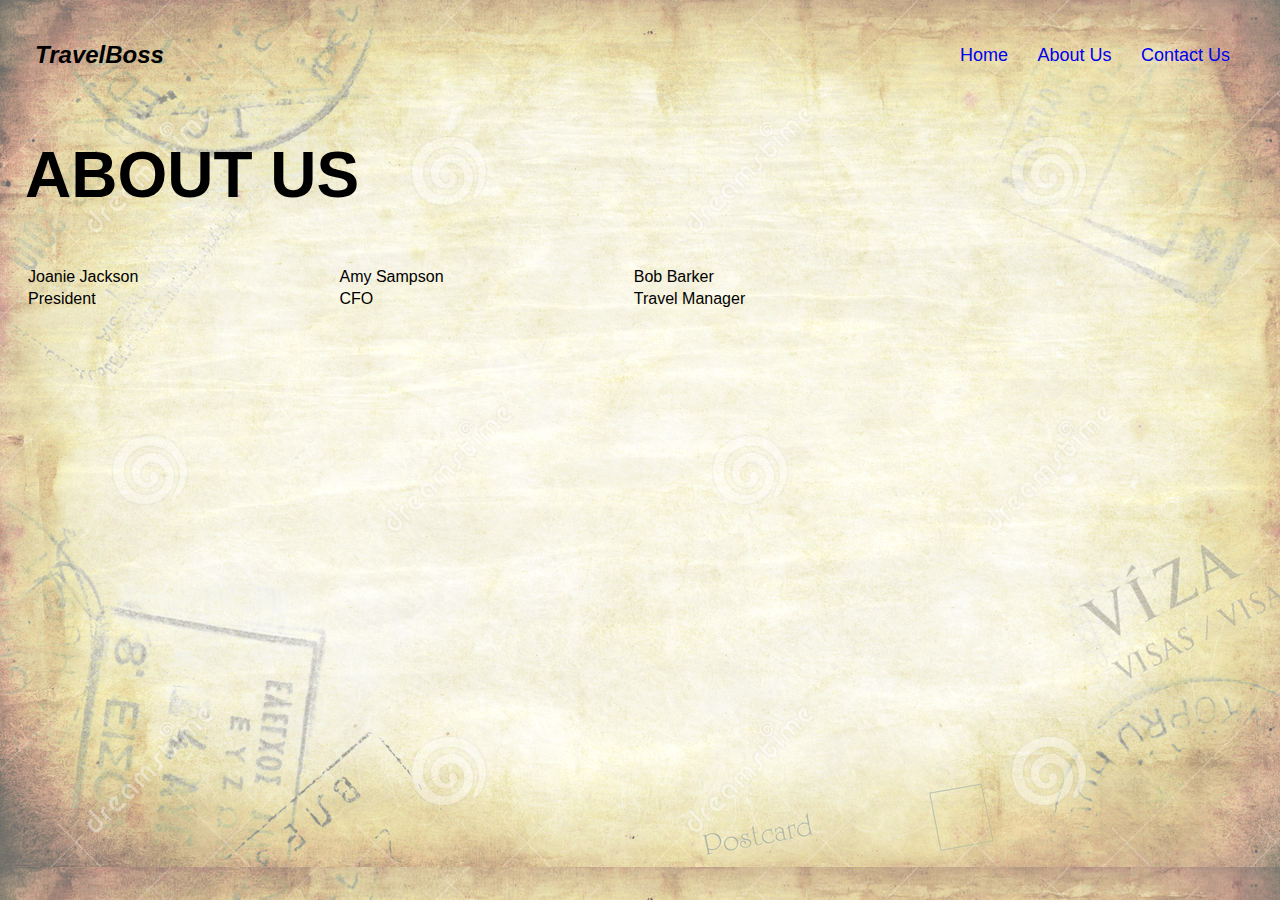
==== about_us.html @ dbcc58b8 "update table size" ====
<!DOCTYPE html>
<html lang="en">
<head>
    <meta charset="UTF-8">
    <meta name="viewport" content="width=device-width, initial-scale=1.0">
    <link rel="stylesheet" href="./travel_styles.css">
    <title>TravelBoss</title>
    
</head>
<body>

<div id="main-header">
  <div class="container">
    <h1 id="logo">TravelBoss</h1>
    <nav id="navbar">
      <ul>
          <li><a href="./index.html" id="home">Home</a></li>
          <li><a href="./about_us.html" id="about">About Us</a></li>
          <li><a href="./contact_us.html" id="contact">Contact Us</a></li>

        </ul>
        </nav>

      </div>
      </div>

      <h2>ABOUT US</h2>

      <div id="team">
        <table style="width:75%;">
            <tr>
                <td>Joanie Jackson</td>
                <td>Amy Sampson</td>
                <td>Bob Barker</td>
            </tr>
            <tr>
                <td>President</td>
                <td>CFO</td>
                <td>Travel Manager</td>
            </tr>


        </table>
      </div>
    
</body>
</html>
---- travel_styles.css ----
body{
    background-color:#fff;
    color:#000;
    font-family: Arial, Helvetica, sans-serif;
    margin:25px 25px 25px 25px;
    background-image: url('travel_background.jpg');
  
  }
  .container {
    display:flex;
    justify-content:space-between;
    align-items:center; 
  }
  #logo{
    border:none;
    padding:0 10px 0 10px;
    font-style:italic;
    font-size: 18pt;
  }
  #navbar li{
    display:inline-block;
  }
  #navbar a{
    text-decoration:none;
    font-size:18px;
    padding-right:25px;
  }

  #conditionInput {
    font-size: 10pt;
  }

  h2 {
    font-size: 48pt;
  }

  #description {
    margin-right: 70%;
    border-style: solid;
    border-color:#777;
    border-width: 3pt;
    padding: 15px;
  }

  #team #contact{
    margin:10%;
    border-style: solid;
    border-color:#777;
    border-width: 3pt;
    padding: 15px;
  }
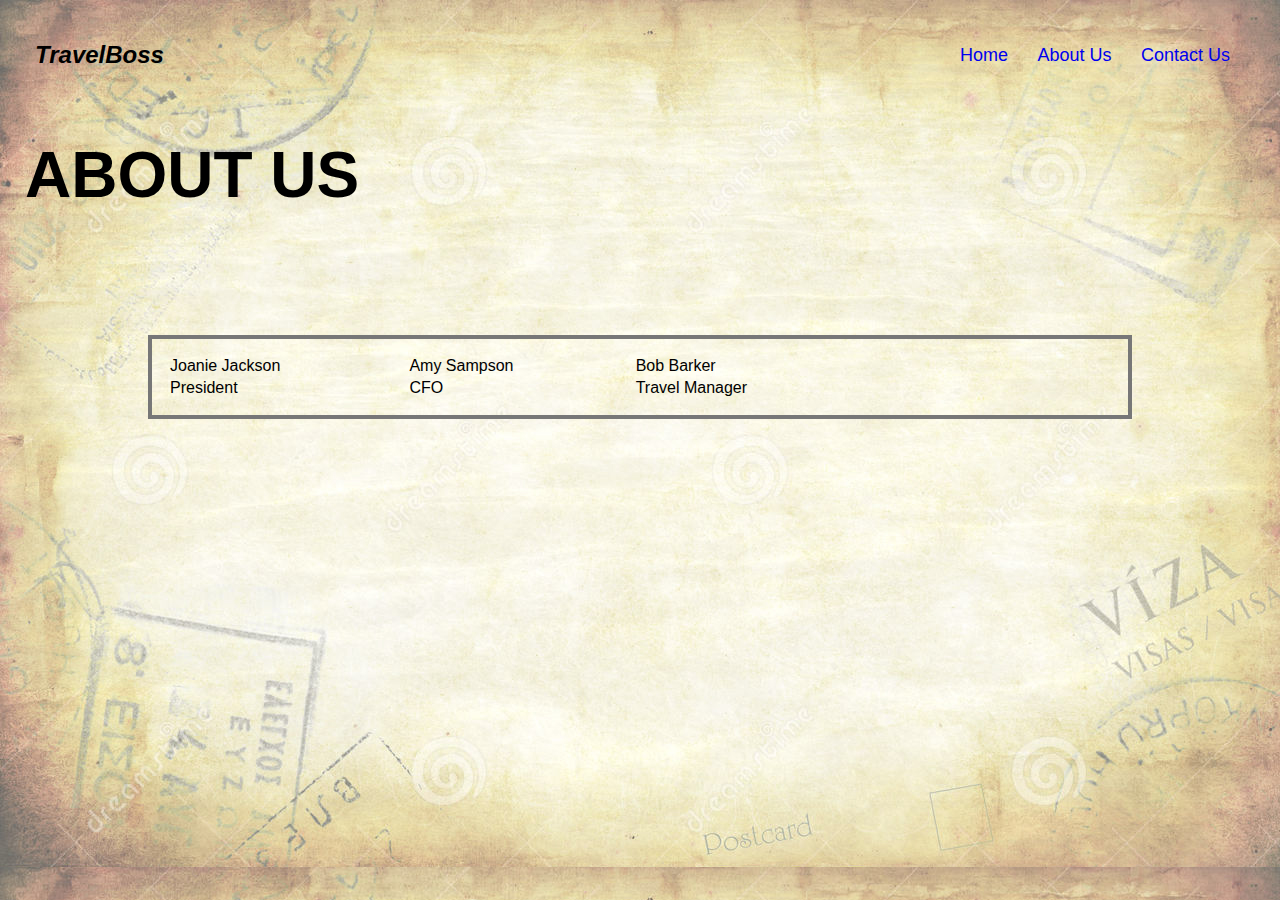
==== commit edc81940: "Update Divs" ====
--- a/about_us.html
+++ b/about_us.html
@@ -26,7 +26,7 @@
 
       <h2>ABOUT US</h2>
 
-      <div id="team">
+      <div id="team_div">
         <table style="width:75%;">
             <tr>
                 <td>Joanie Jackson</td>
--- a/travel_styles.css
+++ b/travel_styles.css
@@ -34,7 +34,7 @@
     font-size: 48pt;
   }
 
-  #description {
+  #description_div {
     margin-right: 70%;
     border-style: solid;
     border-color:#777;
@@ -42,7 +42,15 @@
     padding: 15px;
   }
 
-  #team #contact{
+  #team_div {
+    margin:10%;
+    border-style: solid;
+    border-color:#777;
+    border-width: 3pt;  
+    padding: 15px;
+  }
+
+  #contact_div {
     margin:10%;
     border-style: solid;
     border-color:#777;
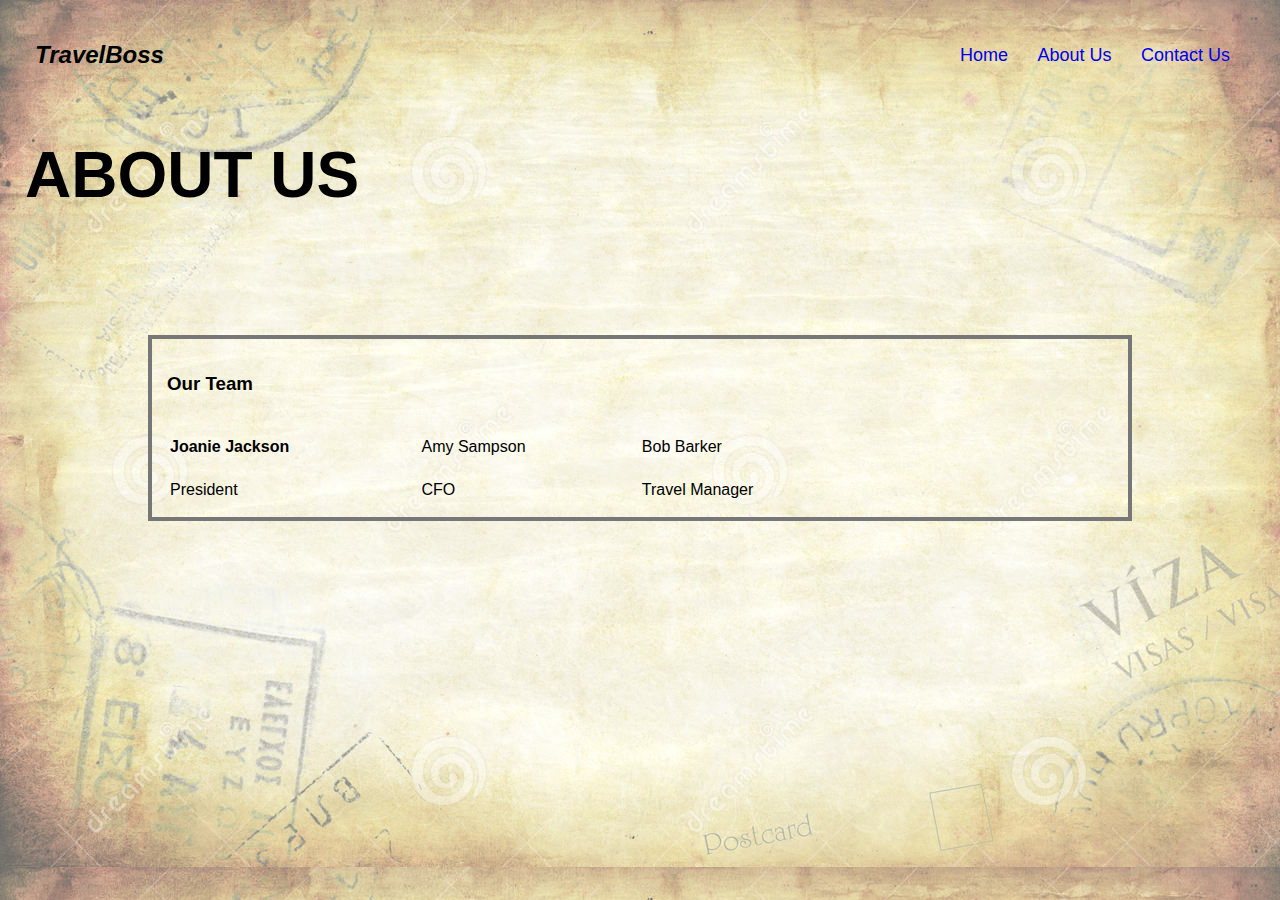
==== commit f5ccc661: "Test Headings" ====
--- a/about_us.html
+++ b/about_us.html
@@ -27,9 +27,10 @@
       <h2>ABOUT US</h2>
 
       <div id="team_div">
+        <h3>Our Team</h3>
         <table style="width:75%;">
             <tr>
-                <td>Joanie Jackson</td>
+                <td><h4>Joanie Jackson</h4></td>
                 <td>Amy Sampson</td>
                 <td>Bob Barker</td>
             </tr>
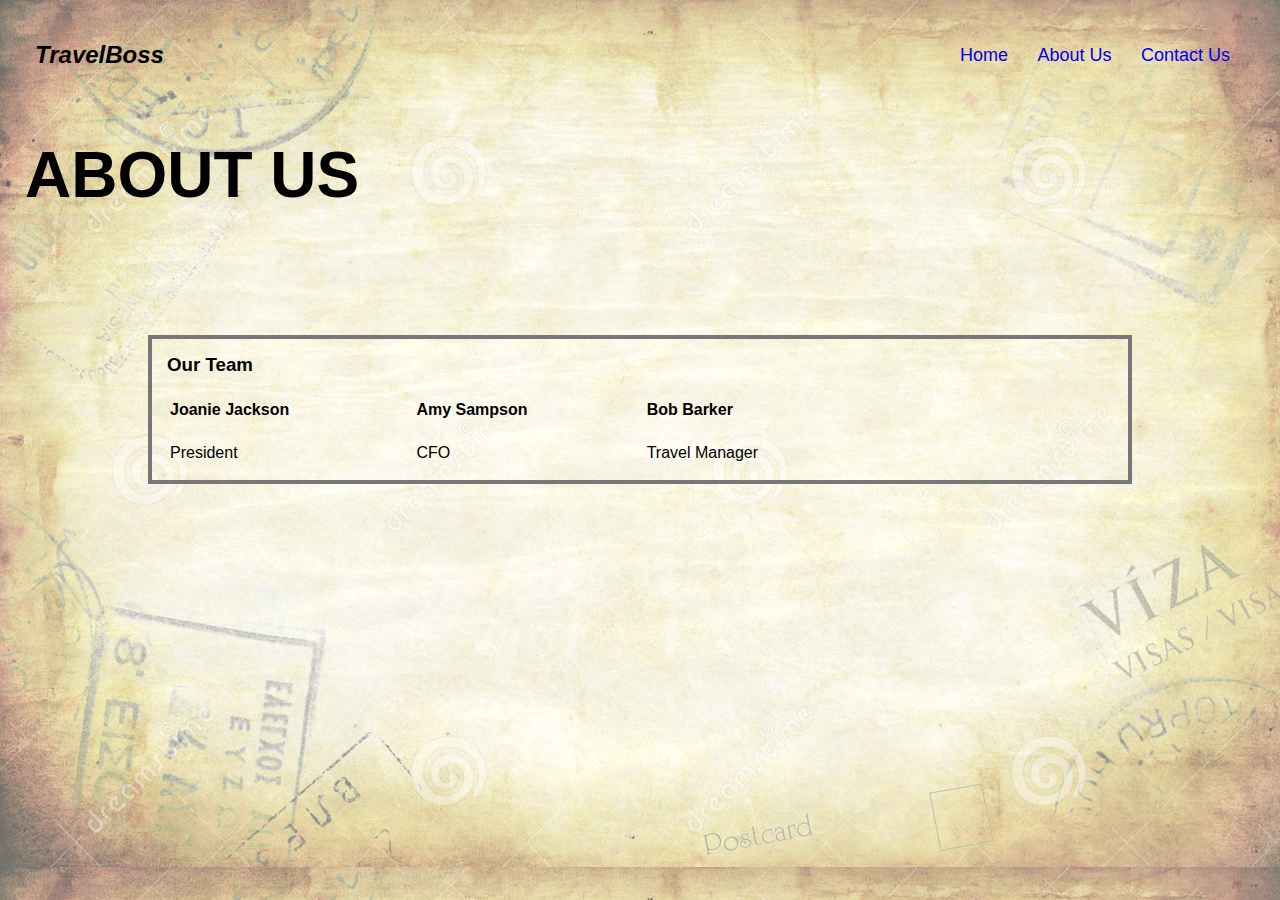
==== commit 947e8c4f: "Add Form" ====
--- a/about_us.html
+++ b/about_us.html
@@ -31,8 +31,8 @@
         <table style="width:75%;">
             <tr>
                 <td><h4>Joanie Jackson</h4></td>
-                <td>Amy Sampson</td>
-                <td>Bob Barker</td>
+                <td><h4>Amy Sampson</h4></td>
+                <td><h4>Bob Barker</h4></td>
             </tr>
             <tr>
                 <td>President</td>
--- a/travel_styles.css
+++ b/travel_styles.css
@@ -56,4 +56,9 @@
     border-color:#777;
     border-width: 3pt;
     padding: 15px;
+  }
+
+  h3 {
+    margin: auto;
+    line-height:normal;
   }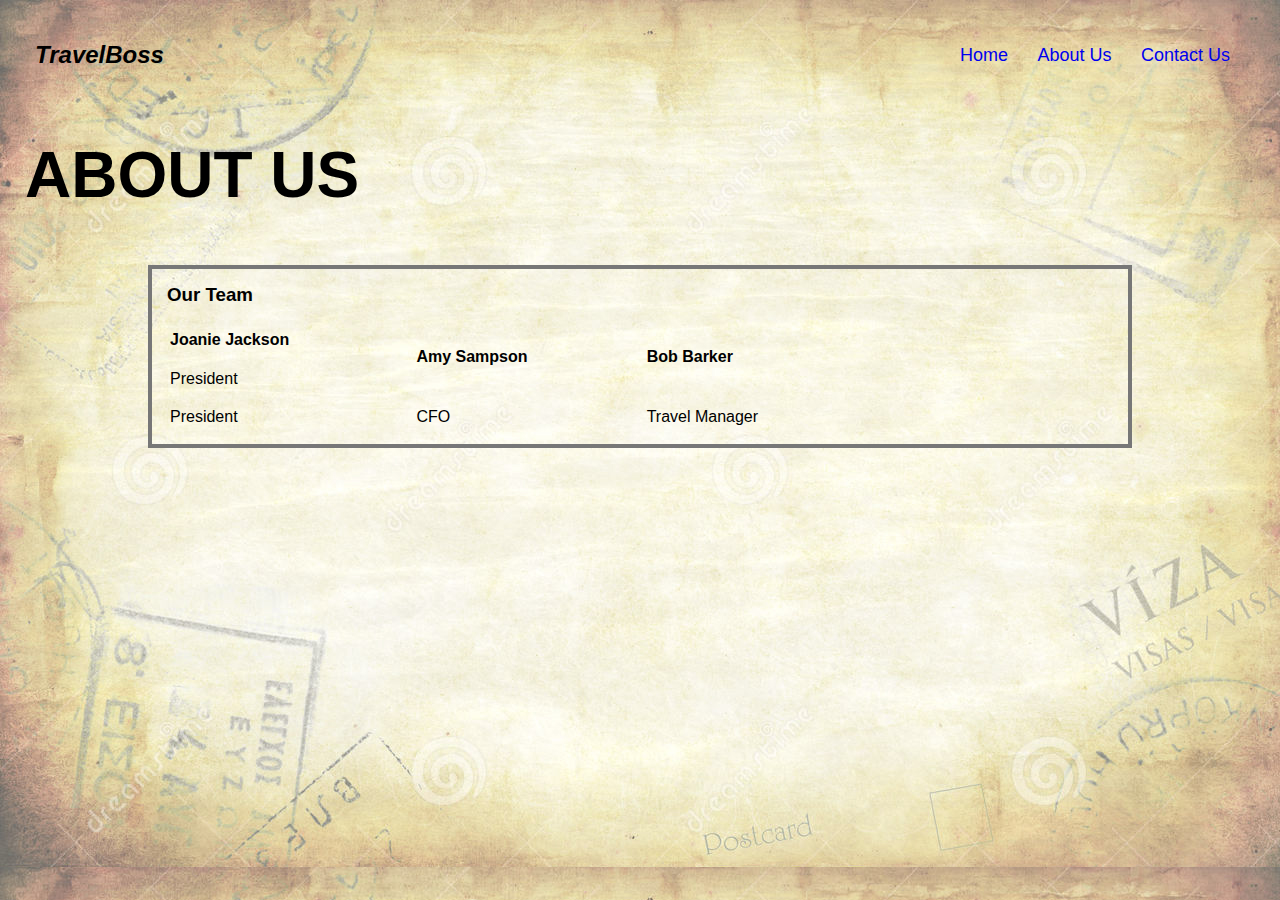
==== commit 00d4d209: "Test Table" ====
--- a/about_us.html
+++ b/about_us.html
@@ -30,7 +30,8 @@
         <h3>Our Team</h3>
         <table style="width:75%;">
             <tr>
-                <td><h4>Joanie Jackson</h4></td>
+                <td><h4>Joanie Jackson</h4>
+                <p>President</p></td>
                 <td><h4>Amy Sampson</h4></td>
                 <td><h4>Bob Barker</h4></td>
             </tr>
--- a/travel_styles.css
+++ b/travel_styles.css
@@ -32,6 +32,7 @@
 
   h2 {
     font-size: 48pt;
+    line-height: normal;
   }
 
   #description_div {
@@ -43,7 +44,7 @@
   }
 
   #team_div {
-    margin:10%;
+    margin:0 10% 0 10%;
     border-style: solid;
     border-color:#777;
     border-width: 3pt;  
@@ -51,14 +52,37 @@
   }
 
   #contact_div {
-    margin:10%;
+    margin:0 10% 0 10%;
     border-style: solid;
     border-color:#777;
     border-width: 3pt;
     padding: 15px;
+    text-align: center;
   }
 
   h3 {
     margin: auto;
     line-height:normal;
+  }
+
+
+  #contactForm {
+    max-width: 400px;
+    margin: 0 auto;
+  }
+  #contactForm input,
+  #contactForm textarea {
+    width: 100%;
+    margin-bottom: 15px;
+    padding: 8px;
+  }
+  #contactForm button {
+    padding: 10px 20px;
+    background-color: #007bff;
+    color: white;
+    border: none;
+    cursor: pointer;
+  }
+  #contactForm button:hover {
+    background-color: #0056b3;
   }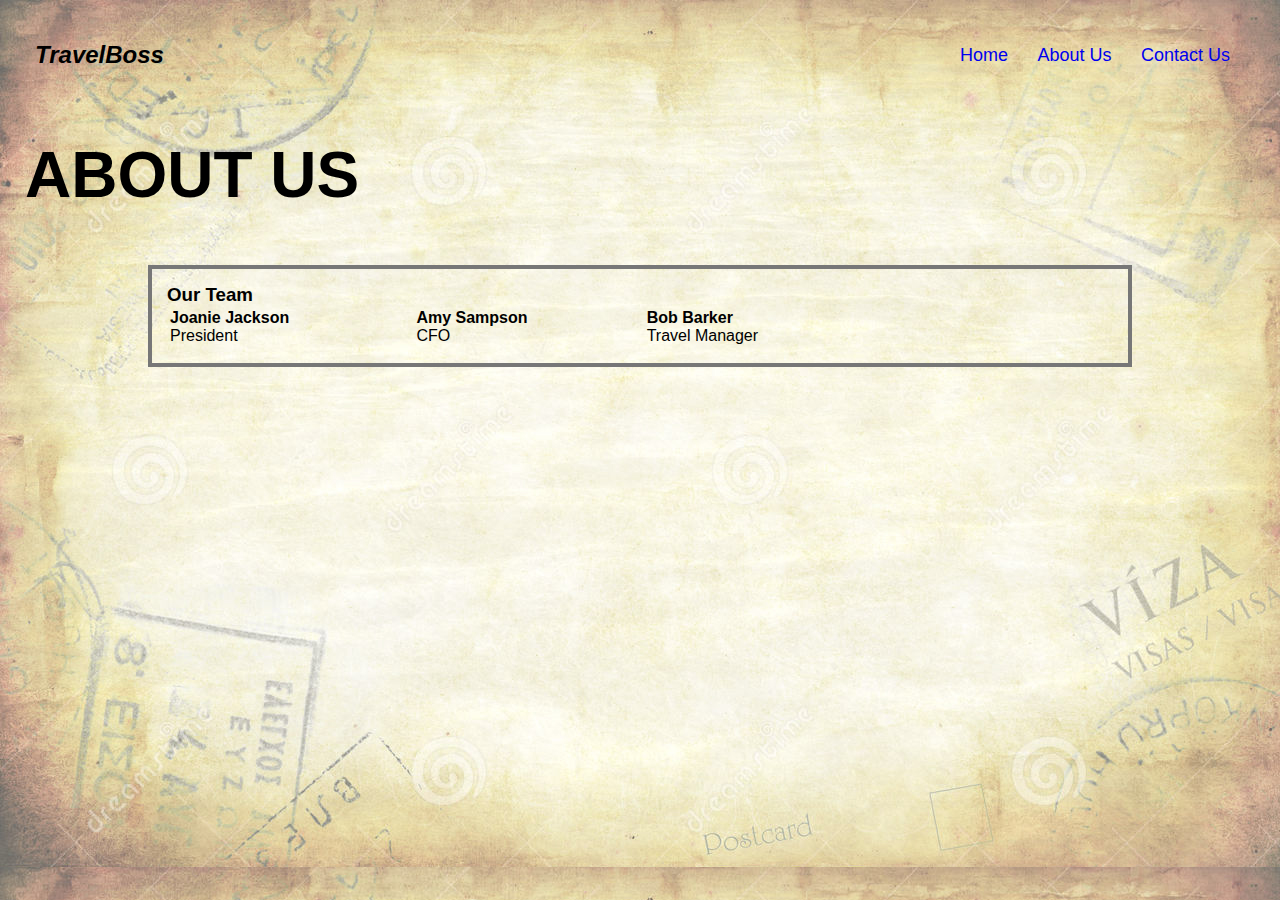
==== commit fcc27d8a: "Fix Table" ====
--- a/about_us.html
+++ b/about_us.html
@@ -30,16 +30,14 @@
         <h3>Our Team</h3>
         <table style="width:75%;">
             <tr>
-                <td><h4>Joanie Jackson</h4>
-                <p>President</p></td>
-                <td><h4>Amy Sampson</h4></td>
-                <td><h4>Bob Barker</h4></td>
+                <td><strong>Joanie Jackson</strong><br>
+                President</td>
+                <td><strong>Amy Sampson</strong><br>
+                    CFO</td>
+                    <td><strong>Bob Barker</strong><br>
+                        Travel Manager</td>
             </tr>
-            <tr>
-                <td>President</td>
-                <td>CFO</td>
-                <td>Travel Manager</td>
-            </tr>
+            
 
 
         </table>
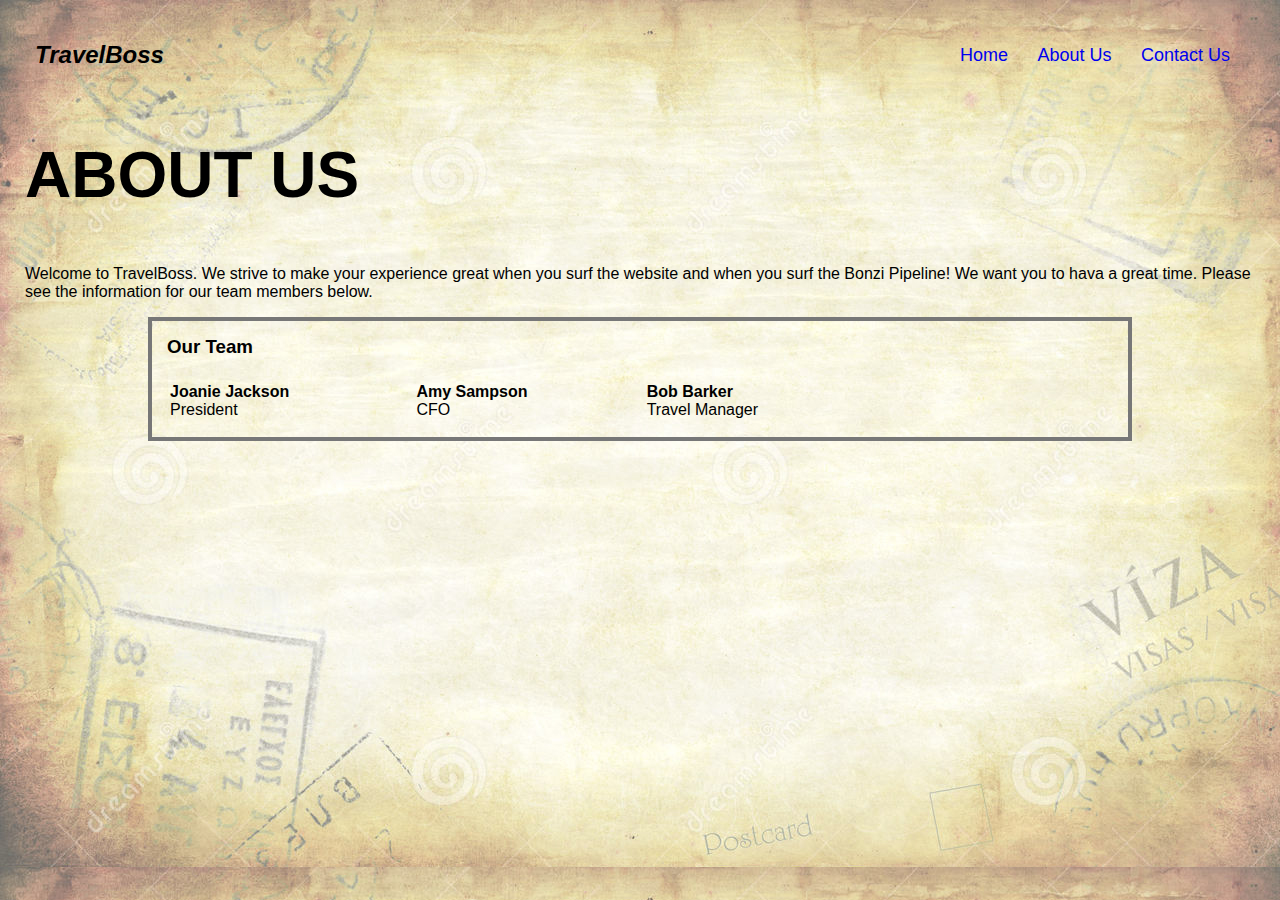
==== commit 180dc249: "20.44 Update" ====
--- a/about_us.html
+++ b/about_us.html
@@ -25,9 +25,10 @@
       </div>
 
       <h2>ABOUT US</h2>
+      <p>Welcome to TravelBoss. We strive to make your experience great when you surf the website and when you surf the Bonzi Pipeline! We want you to hava a great time. Please see the information for our team members below.</p>
 
       <div id="team_div">
-        <h3>Our Team</h3>
+        <h3>Our Team<br><br></h3>
         <table style="width:75%;">
             <tr>
                 <td><strong>Joanie Jackson</strong><br>
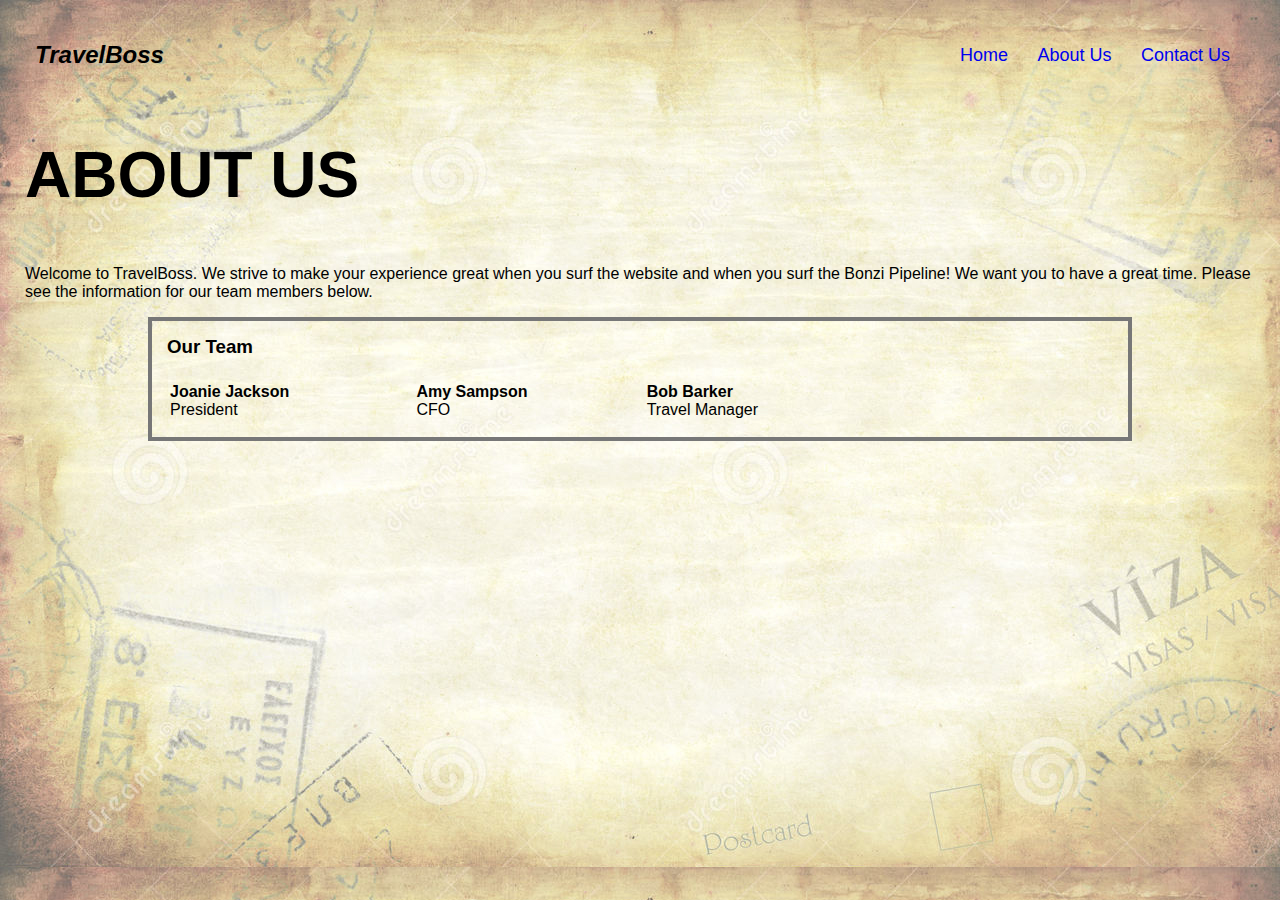
==== commit e69828e9: "small" ====
--- a/about_us.html
+++ b/about_us.html
@@ -25,7 +25,7 @@
       </div>
 
       <h2>ABOUT US</h2>
-      <p>Welcome to TravelBoss. We strive to make your experience great when you surf the website and when you surf the Bonzi Pipeline! We want you to hava a great time. Please see the information for our team members below.</p>
+      <p>Welcome to TravelBoss. We strive to make your experience great when you surf the website and when you surf the Bonzi Pipeline! We want you to have a great time. Please see the information for our team members below.</p>
 
       <div id="team_div">
         <h3>Our Team<br><br></h3>
